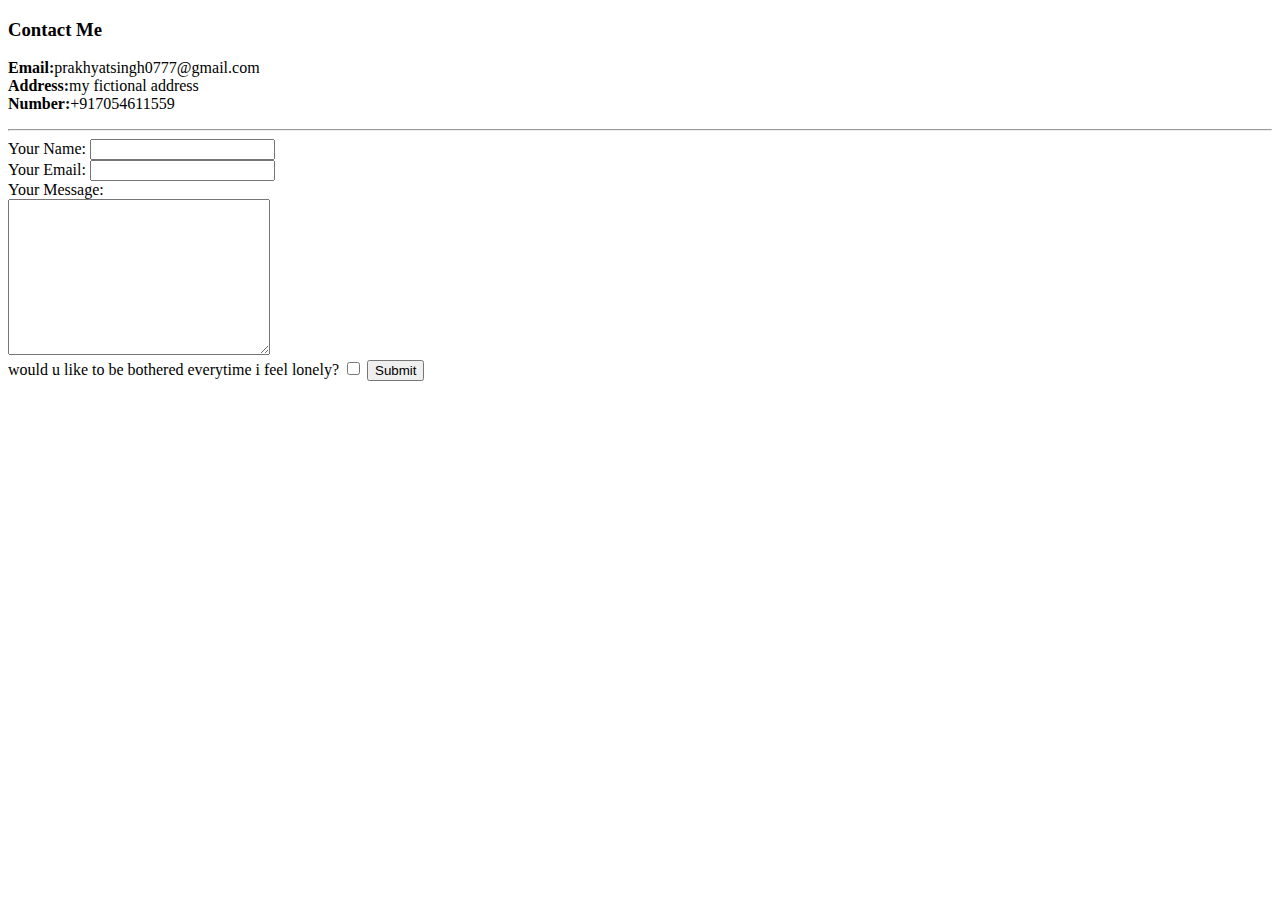
==== contact-me.html @ bd3ed304 "Add files via upload" ====
<!DOCTYPE html>
<html>

<head>
  <meta charset="utf-8">
  <title>Contact Me</title>
</head>

<body>
  <h3>Contact Me</h3>
  <p><strong>Email:</strong>prakhyatsingh0777@gmail.com <br>
    <strong>Address:</strong>my fictional address <br>
    <strong>Number:</strong>+917054611559
  </p>
  <hr>
  <form action="mailto:professionalgamersss@gmail.com" method="post" enctype="text/plain">
    <label>Your Name:</label>
    <input type="text" name="name" value="">
    <br>
    <label>Your Email:</label>
    <input type="email" name="Email" value=""> <br>
    <label>Your Message:</label> <br>
    <textarea name="Message" rows="10" cols="30"></textarea> <br>
    <label>would u like to be bothered everytime i feel lonely?</label>
    <input type="checkbox" name="" value="">
    <input type="submit">
  </form>

</body>

</html>
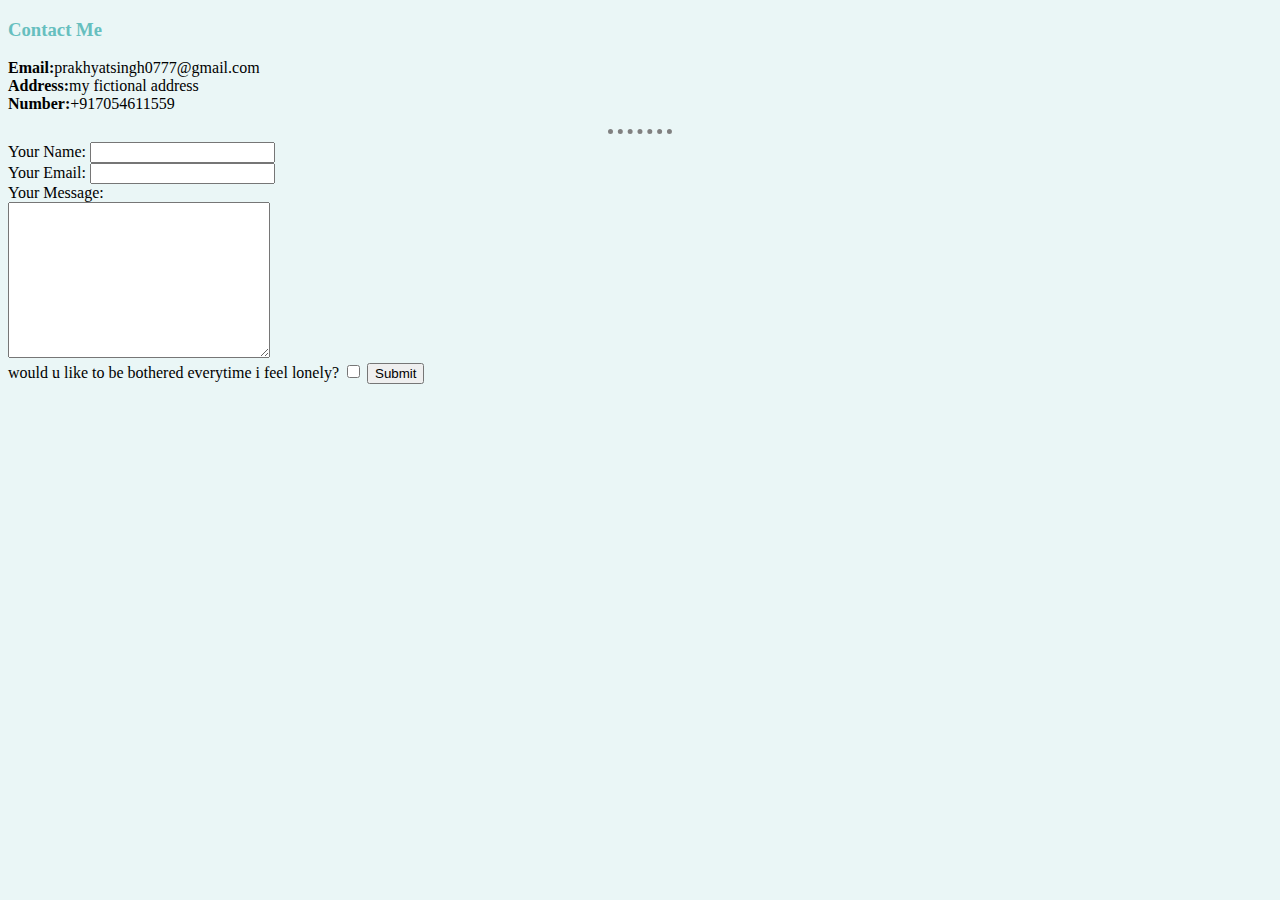
==== commit f38d81af: "Add files via upload" ====
--- a/contact-me.html
+++ b/contact-me.html
@@ -4,6 +4,7 @@
 <head>
   <meta charset="utf-8">
   <title>Contact Me</title>
+  <link rel="stylesheet" href="css/styles.css">
 </head>
 
 <body>
--- a/css/styles.css
+++ b/css/styles.css
@@ -0,0 +1,21 @@
+body {
+  background-color: #EAF6F6;
+}
+
+hr {
+  background-color: #EAF6F6;
+  border-style: dotted none none none;
+  height: 0px;
+  width: 5%;
+  border-width: 5px;
+  border-color: grey;
+}
+
+h1 {
+  color: #66BFBF;
+  font-style: italic;
+}
+
+h3 {
+  color: #66BFBF;
+}
